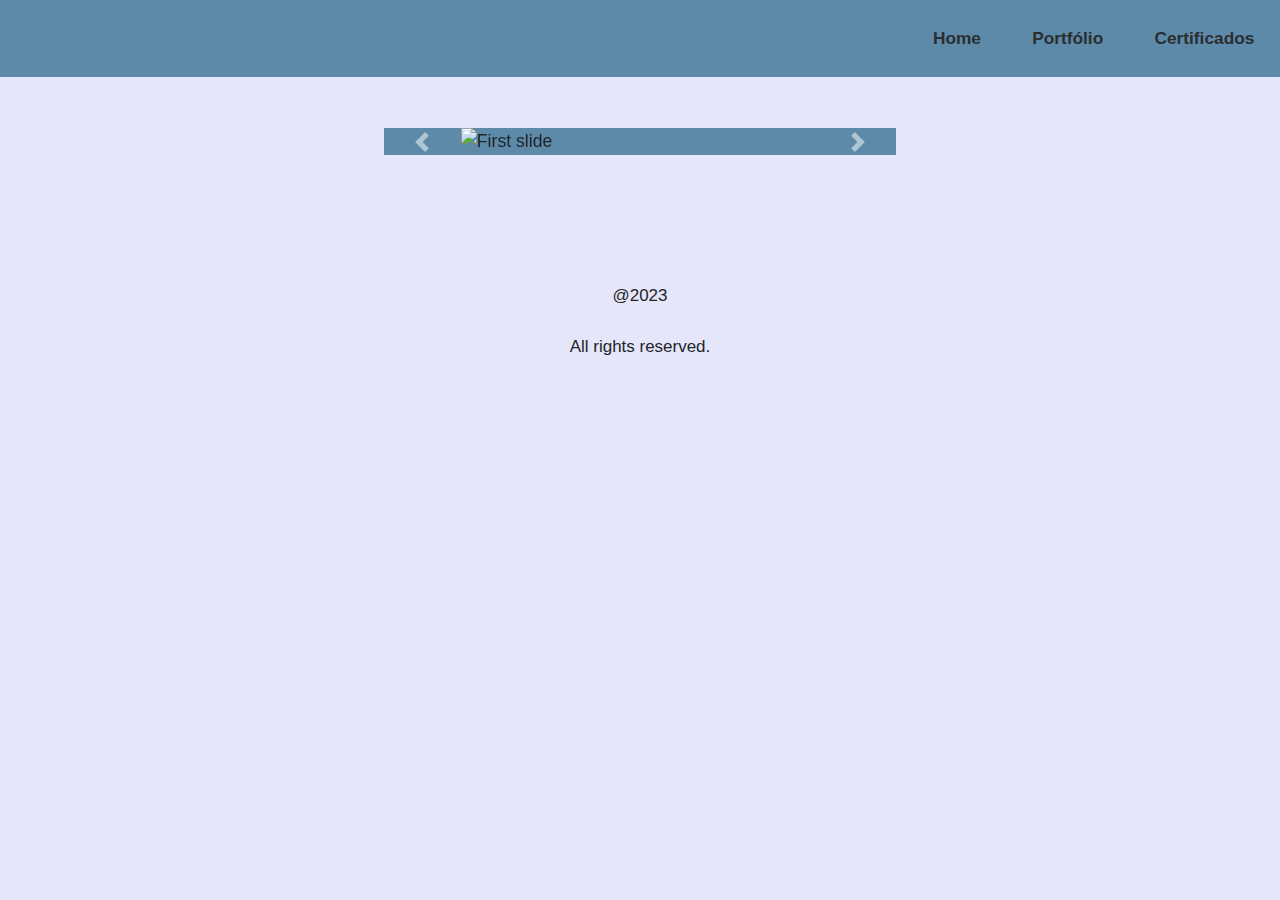
==== certificado.html @ a69a66d7 "feat: added certificados" ====
<!DOCTYPE html>
<html lang="en">
<head>
  <meta charset="UTF-8">
  <meta http-equiv="X-UA-Compatible" content="IE=edge">
  <meta name="viewport" content="width=device-width, initial-scale=1.0">
  <title>Portfólio Angélica Shigematsu</title>
  <link rel="stylesheet" href="https://maxcdn.bootstrapcdn.com/bootstrap/4.0.0/css/bootstrap.min.css" integrity="sha384-Gn5384xqQ1aoWXA+058RXPxPg6fy4IWvTNh0E263XmFcJlSAwiGgFAW/dAiS6JXm" crossorigin="anonymous">
  <link rel="stylesheet" href="css/style.css">
  <link rel="stylesheet" href="css/project.css">
  <link rel="stylesheet" href="css/footer.css">
  <link rel="stylesheet" href="css/screenMobile.css">
  <link rel="stylesheet" href="css/certificado.css">
</head>
<body>
  <header>
    <div class="menu">
      <a href="index.html" class="home">Home</a>
      <a href="portfolio.html" class="portfolio">Portfólio</a>
      <a href="certificado.html" class="portfolio">Certificados</a>
    </div>
  </header>
  <div id="carouselExampleControls" class="carousel slide" data-ride="carousel">
    <div class="carousel-inner">
      <div class="carousel-item active">
        <img class="d-block" src="https://udemy-certificate.s3.amazonaws.com/image/UC-0c979613-7f96-4ed4-93e2-4cc382be9e7b.jpg?v=1682958867000" alt="First slide">
      </div>
      <div class="carousel-item">
        <img class="d-block" src="./images/aws.png" alt="aws" style="height:320px">
      </div>
      <div class="carousel-item">
        <img class="d-block" src="https://udemy-certificate.s3.amazonaws.com/image/UC-241372cc-6d3f-4e77-8a59-67e417695f03.jpg?v=1668469658000" alt="Second slide">
      </div>
      <div class="carousel-item">
        <img class="d-block" src="./images/elasnatech.png" alt="elasnatech" style="height:320px">
      </div>
      <div class="carousel-item">
        <img class="d-block" src="./images/elasnatech2.png" alt="elasnatech" style="height:320px">
      </div>
      <div class="carousel-item">
        <img class="d-block" src="./images/codebase.png" alt="codebase" style="height:320px">
      </div>
    </div>
    <a class="carousel-control-prev" href="#carouselExampleControls" role="button" data-slide="prev">
      <span class="carousel-control-prev-icon" aria-hidden="true"></span>
      <span class="sr-only">Previous</span>
    </a>
    <a class="carousel-control-next" href="#carouselExampleControls" role="button" data-slide="next">
      <span class="carousel-control-next-icon" aria-hidden="true"></span>
      <span class="sr-only">Next</span>
    </a>
  </div>
  <footer>
    <p>@2023</p>
    <p>All rights reserved. </p>
  </footer>
  <script src="https://code.jquery.com/jquery-3.2.1.slim.min.js" integrity="sha384-KJ3o2DKtIkvYIK3UENzmM7KCkRr/rE9/Qpg6aAZGJwFDMVNA/GpGFF93hXpG5KkN" crossorigin="anonymous"></script>
  <script src="https://cdnjs.cloudflare.com/ajax/libs/popper.js/1.12.9/umd/popper.min.js" integrity="sha384-ApNbgh9B+Y1QKtv3Rn7W3mgPxhU9K/ScQsAP7hUibX39j7fakFPskvXusvfa0b4Q" crossorigin="anonymous"></script>
  <script src="https://maxcdn.bootstrapcdn.com/bootstrap/4.0.0/js/bootstrap.min.js" integrity="sha384-JZR6Spejh4U02d8jOt6vLEHfe/JQGiRRSQQxSfFWpi1MquVdAyjUar5+76PVCmYl" crossorigin="anonymous"></script>
  
</body>
</html>
---- css/style.css ----
:root {
  --color: #E6E6FA;
  --subTitle: #2b2e31;
  --sedondaryColor: #5d8aa8;
}

* {
  margin: 0;
  padding: 0;
  font-size: 1.02em;
  font-family:  "Roboto", "Arial"
}

a {
  text-decoration: none;
  color: var(--subTitle);
}

.about {
  margin: 0 30% 0 30%;
  text-align: center;
}

body {
  background-color: var(--color);
  display: flex;
  flex-direction: column;
}

.contact {
  display: flex;
  flex-direction: row;
  justify-content: center;
  margin-top: 10%;
}

.description {
  margin: 5% 35%;
}

h3 {
  justify-content: center;
}

header {
  background-color: var(--sedondaryColor);
}

.profession {
  font-size: 2.8em;
}

.menu {
  display: flex;
  flex-direction: row;
  justify-content: flex-end;
}
.menu a {
  margin: 2% 2% 2% 2%;
  font-weight: bold;
  color: var(--subTitle);
}

.name {
  font-size: 0.9em;
  margin: 0 0 1% 60%;
}

section {
  height: 70%;
  padding-bottom: 3%;
}

.section-about {
  display: flex;
  flex-direction: row;
}
---- css/project.css ----
.project {
  padding:  0.5em;
  border-radius: 4px;
  background-color: #fff;
  margin: 1%;
  width: 20%;
  height: 40%;
}

.link-code {
  display: flex;
  align-self: flex-end;
  font-size: 0.9em;
}

p {
  margin-bottom: 2%;
}

.project:hover {
  width: 30%;
  height: 20%;
}

.img-project {
  margin: 2%;
  width: 30%;
  height: 40%
}

.section-project {
  display: flex;
  background-color: var(--sedondaryColor);
  justify-content: center;
}

.tecnology {
  display: flex;
  flex-direction: row;
  margin-bottom: 1em;
}

.text {
  border-radius: 50px;
  border: 2px solid var(--sedondaryColor);
  font-size: 0.7em;
  padding: 2%;
  margin-right: 2%; 
}

.trouble {
  font-size: 0.8em;
}
---- css/footer.css ----
footer {
  display: flex;
  flex-direction: column;
  align-items: center;
  margin-top: 10%;
}
---- css/screenMobile.css ----
@media (min-width: 360px) and (max-width: 900px) {
* {
   font-size: 0.9em;
}

.about{
   font-size: 1.5em;
}

.card-body {
   display: flex;
   flex-wrap: wrap;
   margin: 1%;
 }
 .card-item {
   margin: 2%;
   padding: 1%;
 }

 .contact {
   width: 100px;
 }

 .description {
   display: flex;
   flex-direction: column;
  }

  .description-about {
    margin-left: -20%;
    width: 140%;
  }

 .profession {
   margin: 0 0 20% -30%;
   font-size: 1.8em;
   width: 200px;
 }

 .name {
   margin-top: 50%;
   width: 400px;
 }

 .img-project {
   margin: 2%;
   width: 100%;
 }

 .project {
   padding:  2em;
   border-radius: 4px;
   background-color: #fff;
   margin: 2% 0 1% 10%;
   width: 60%;
   font-size: 1.4em;
 }

 .project:hover {
  margin-left: 5%;
  width: 70%;
  height: 80%;
  }
  
 .section-project {
   display: flex;
   flex-direction: column;
   justify-content: center;
 }
}
---- css/certificado.css ----
.img-certificado {
  width: 40%;
}
.carousel {
  width: 40%;
  background-color: var(--sedondaryColor);
  justify-content: center;
  margin: 4% 0 0 30%;
}

.carousel-inner {
  display: flex;
  justify-content: center;
}
.d-block {
  margin-left: 15%;
  width: 70%;
}
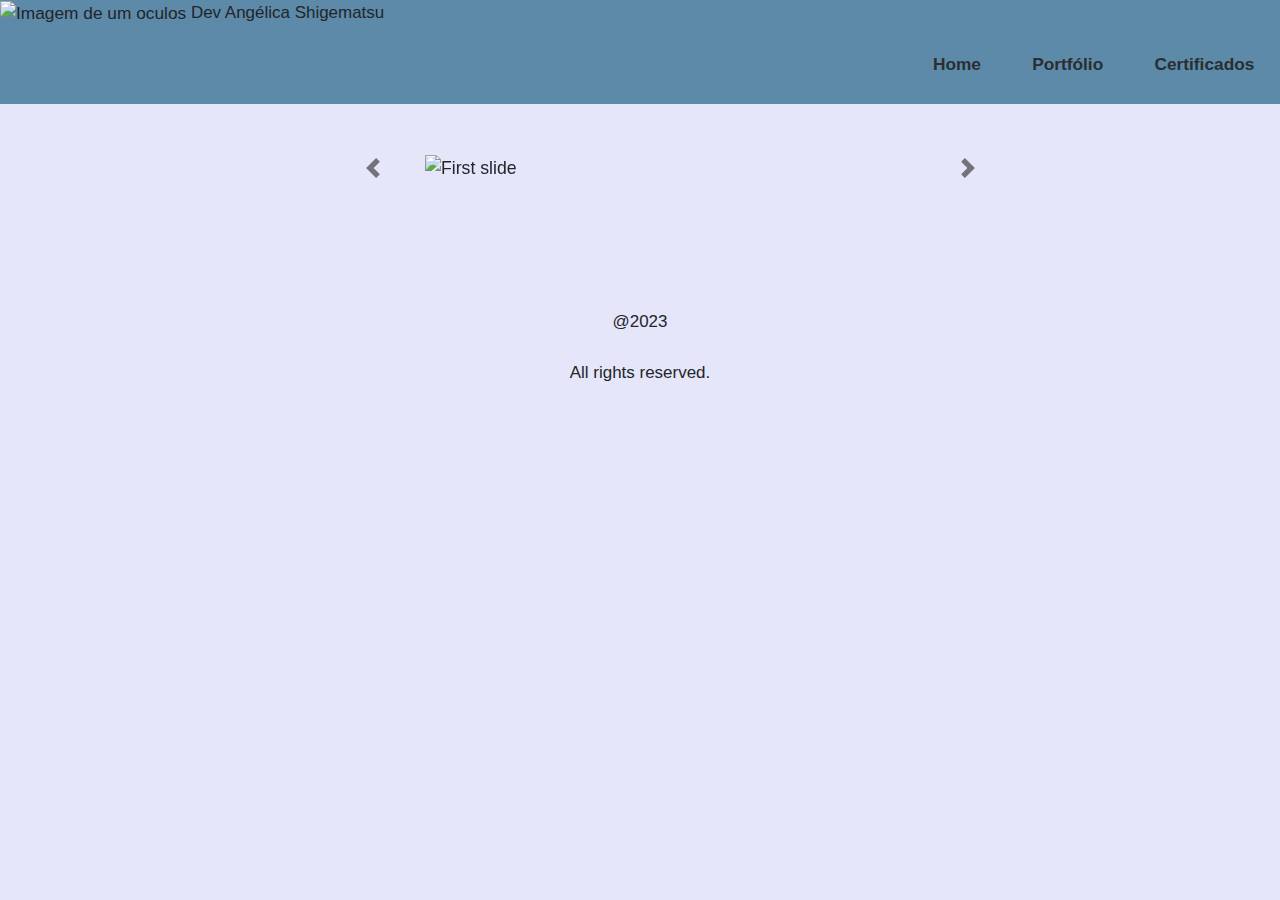
==== commit 9bda3d31: "refactor: altered html file" ====
--- a/certificado.html
+++ b/certificado.html
@@ -14,6 +14,10 @@
 </head>
 <body>
   <header>
+    <div class="logo">
+      <img src="./images/logo.png" class="imgGlass" alt="Imagem de um oculos">
+      Dev Angélica Shigematsu
+    </div>
     <div class="menu">
       <a href="index.html" class="home">Home</a>
       <a href="portfolio.html" class="portfolio">Portfólio</a>
@@ -26,19 +30,19 @@
         <img class="d-block" src="https://udemy-certificate.s3.amazonaws.com/image/UC-0c979613-7f96-4ed4-93e2-4cc382be9e7b.jpg?v=1682958867000" alt="First slide">
       </div>
       <div class="carousel-item">
-        <img class="d-block" src="./images/aws.png" alt="aws" style="height:320px">
+        <img class="d-block" src="./images/aws.png" alt="aws" class="course">
       </div>
       <div class="carousel-item">
-        <img class="d-block" src="https://udemy-certificate.s3.amazonaws.com/image/UC-241372cc-6d3f-4e77-8a59-67e417695f03.jpg?v=1668469658000" alt="Second slide">
+        <img class="d-block" src="https://udemy-certificate.s3.amazonaws.com/image/UC-241372cc-6d3f-4e77-8a59-67e417695f03.jpg?v=1668469658000" class="course" alt="Second slide">
       </div>
       <div class="carousel-item">
-        <img class="d-block" src="./images/elasnatech.png" alt="elasnatech" style="height:320px">
+        <img class="d-block" src="./images/elasnatech.png" alt="elasnatech" class="course">
       </div>
       <div class="carousel-item">
-        <img class="d-block" src="./images/elasnatech2.png" alt="elasnatech" style="height:320px">
+        <img class="d-block" src="./images/elasnatech2.png" alt="elasnatech" class="course">
       </div>
       <div class="carousel-item">
-        <img class="d-block" src="./images/codebase.png" alt="codebase" style="height:320px">
+        <img class="d-block" src="./images/codebase.png" alt="codebase" class="course">
       </div>
     </div>
     <a class="carousel-control-prev" href="#carouselExampleControls" role="button" data-slide="prev">
@@ -50,7 +54,7 @@
       <span class="sr-only">Next</span>
     </a>
   </div>
-  <footer>
+  <footer class="pfooter">
     <p>@2023</p>
     <p>All rights reserved. </p>
   </footer>
--- a/css/style.css
+++ b/css/style.css
@@ -1,7 +1,7 @@
 :root {
   --color: #E6E6FA;
   --subTitle: #2b2e31;
-  --sedondaryColor: #5d8aa8;
+  --secondaryColor: #5d8aa8;
 }
 
 * {
@@ -43,7 +43,7 @@
 }
 
 header {
-  background-color: var(--sedondaryColor);
+  background-color: var(--secondaryColor);
 }
 
 .profession {
--- a/css/project.css
+++ b/css/project.css
@@ -1,3 +1,10 @@
+.container-center {
+  display: flex;
+  flex-direction: column;
+  align-items: center;
+  padding: 4%;
+}
+
 .project {
   padding:  0.5em;
   border-radius: 4px;
@@ -10,7 +17,10 @@
 .link-code {
   display: flex;
   align-self: flex-end;
+  background-color: var(--secondaryColor);
   font-size: 0.9em;
+  margin-bottom: 2vh;
+  padding: 2%;
 }
 
 p {
@@ -42,7 +52,7 @@
 
 .text {
   border-radius: 50px;
-  border: 2px solid var(--sedondaryColor);
+  border: 2px solid var(--secondaryColor);
   font-size: 0.7em;
   padding: 2%;
   margin-right: 2%; 
--- a/css/certificado.css
+++ b/css/certificado.css
@@ -2,10 +2,10 @@
   width: 40%;
 }
 .carousel {
-  width: 40%;
   background-color: var(--sedondaryColor);
   justify-content: center;
-  margin: 4% 0 0 30%;
+  margin: 4% 0 0 25%;
+  width: 700px;
 }
 
 .carousel-inner {
@@ -15,4 +15,9 @@
 .d-block {
   margin-left: 15%;
   width: 70%;
+}
+
+.carousel-control-next,
+.carousel-control-prev /*, .carousel-indicators */ {
+    filter: invert(100%);
 }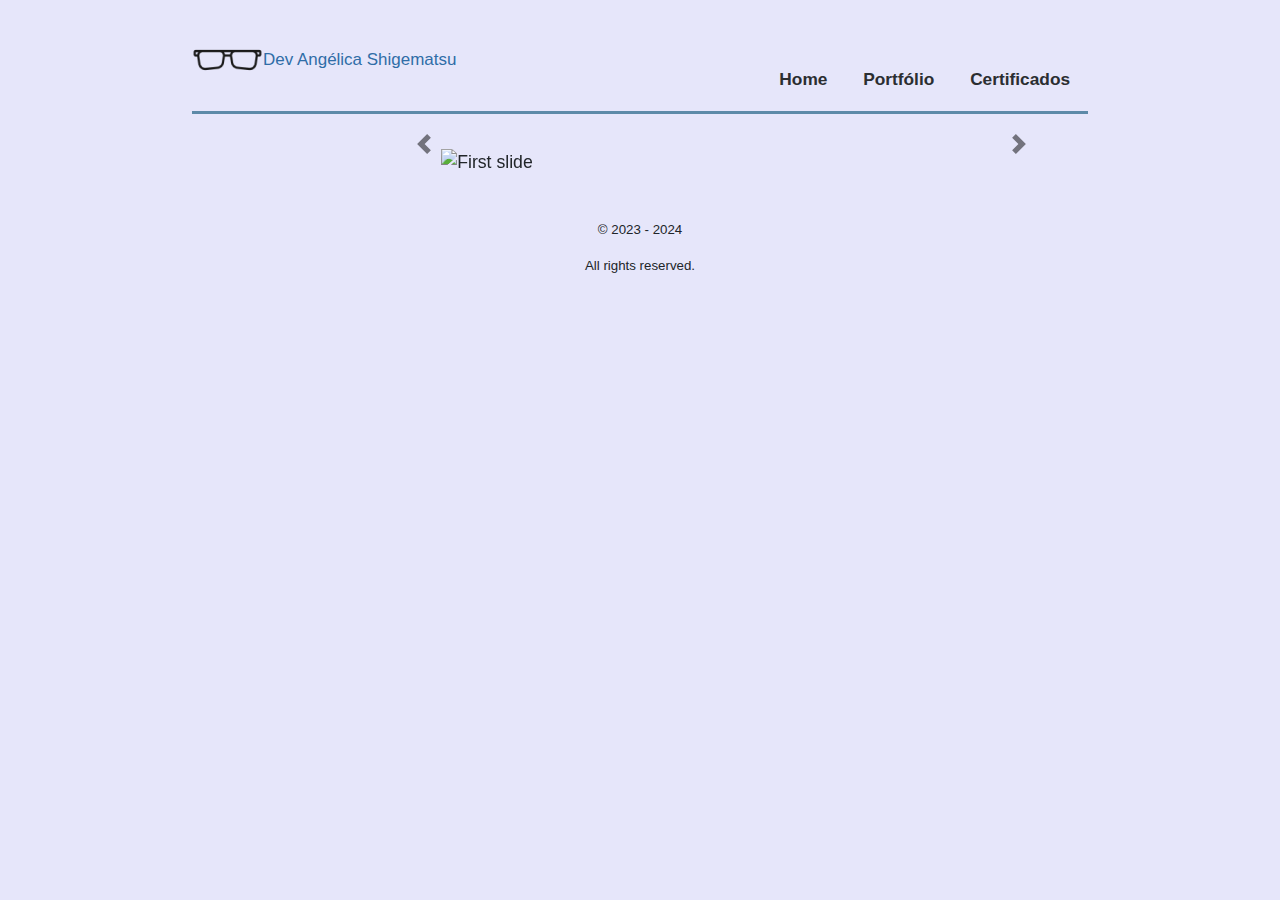
==== commit 20afadd8: "feat: fix data" ====
--- a/certificado.html
+++ b/certificado.html
@@ -55,7 +55,7 @@
     </a>
   </div>
   <footer class="pfooter">
-    <p>@2023</p>
+    <p>&copy; 2023 - 2024</p>
     <p>All rights reserved. </p>
   </footer>
   <script src="https://code.jquery.com/jquery-3.2.1.slim.min.js" integrity="sha384-KJ3o2DKtIkvYIK3UENzmM7KCkRr/rE9/Qpg6aAZGJwFDMVNA/GpGFF93hXpG5KkN" crossorigin="anonymous"></script>
--- a/css/style.css
+++ b/css/style.css
@@ -2,6 +2,8 @@
   --color: #E6E6FA;
   --subTitle: #2b2e31;
   --secondaryColor: #5d8aa8;
+  --colorOrange: #EB5D0E;
+  --colorBlue: #2F6DA7;
 }
 
 * {
@@ -16,26 +18,30 @@
   color: var(--subTitle);
 }
 
-.about {
-  margin: 0 30% 0 30%;
-  text-align: center;
-}
-
 body {
   background-color: var(--color);
   display: flex;
   flex-direction: column;
+  margin: 2% 15% 0 15%;
+}
+
+.color-blue {
+  color: var(--colorBlue);
+  font-weight: bold;
+}
+
+.color-orange {
+  color: var(--colorOrange);
+  font-weight: bold;
+  font-size: 1.5em;
 }
 
 .contact {
   display: flex;
   flex-direction: row;
-  justify-content: center;
+}
+.description {
   margin-top: 10%;
-}
-
-.description {
-  margin: 5% 35%;
 }
 
 h3 {
@@ -43,11 +49,24 @@
 }
 
 header {
-  background-color: var(--secondaryColor);
+ border-bottom: 3px solid var(--secondaryColor);
+ justify-content: center;
 }
 
-.profession {
-  font-size: 2.8em;
+.item {
+  margin: 3% 3% 0 0;
+}
+
+.logo {
+  color: var(--colorBlue);
+  display: flex;
+  flex-direction: row;
+  margin-bottom: -5%;
+  align-items: center;
+}
+
+.main {
+  font-size: 2em;
 }
 
 .menu {
@@ -60,18 +79,3 @@
   font-weight: bold;
   color: var(--subTitle);
 }
-
-.name {
-  font-size: 0.9em;
-  margin: 0 0 1% 60%;
-}
-
-section {
-  height: 70%;
-  padding-bottom: 3%;
-}
-
-.section-about {
-  display: flex;
-  flex-direction: row;
-}--- a/css/project.css
+++ b/css/project.css
@@ -10,7 +10,7 @@
   border-radius: 4px;
   background-color: #fff;
   margin: 1%;
-  width: 20%;
+  width: 30%;
   height: 40%;
 }
 
@@ -23,19 +23,27 @@
   padding: 2%;
 }
 
-p {
-  margin-bottom: 2%;
+.titleProject{
+  margin-bottom: 10%;
 }
 
 .project:hover {
-  width: 30%;
+  width: 50%;
   height: 20%;
 }
 
 .img-project {
   margin: 2%;
-  width: 30%;
+  width: 90%;
   height: 40%
+}
+
+legend {
+  margin: -3% 0 4%;
+  font-size: 0.6em;
+  color: #646464;
+  align-items: center;
+  justify-content: center;
 }
 
 .section-project {
@@ -47,7 +55,8 @@
 .tecnology {
   display: flex;
   flex-direction: row;
-  margin-bottom: 1em;
+  margin-bottom: 4%;
+  flex-wrap: wrap;
 }
 
 .text {
--- a/css/footer.css
+++ b/css/footer.css
@@ -2,5 +2,10 @@
   display: flex;
   flex-direction: column;
   align-items: center;
-  margin-top: 10%;
+  margin-top: 2%;
+}
+
+.pfooter {
+  margin-top: 5%;
+  font-size: 0.8em;
 }--- a/css/screenMobile.css
+++ b/css/screenMobile.css
@@ -4,47 +4,54 @@
 }
 
 .about{
-   font-size: 1.5em;
+  font-size: 1.5em;
 }
 
-.card-body {
+.aws, .bootcamp {
+  height: 30px;
+}
+
+.card-body1 {
    display: flex;
+   flex-direction: row;
    flex-wrap: wrap;
-   margin: 1%;
+   margin: 10% 0 0 0;
  }
+ .card-body {
+  display: flex;
+  flex-wrap: wrap;
+}
  .card-item {
    margin: 2%;
    padding: 1%;
  }
 
- .contact {
-   width: 100px;
+ .carousel .carousel-inner {
+  margin-left: -10%;
+  width: 50%;
+  height: 20%;
+ }
+
+ .carousel-control-next,
+ .carousel-control-prev{
+  width: 0.4%;
  }
 
  .description {
    display: flex;
    flex-direction: column;
   }
-
-  .description-about {
-    margin-left: -20%;
-    width: 140%;
-  }
-
- .profession {
-   margin: 0 0 20% -30%;
-   font-size: 1.8em;
-   width: 200px;
- }
-
- .name {
-   margin-top: 50%;
-   width: 400px;
- }
-
  .img-project {
    margin: 2%;
    width: 100%;
+ }
+
+ .imgGlass {
+  visibility: hidden;
+ }
+
+ .logo {
+  margin: 0 0 -10% -20%;
  }
 
  .project {
--- a/css/certificado.css
+++ b/css/certificado.css
@@ -1,10 +1,16 @@
 .img-certificado {
   width: 40%;
 }
+
+.aws, .bootcamp{
+  height: 320px;
+}
+
+
 .carousel {
   background-color: var(--sedondaryColor);
   justify-content: center;
-  margin: 4% 0 0 25%;
+  margin: 0 0 0 20%;
   width: 700px;
 }
 
@@ -13,11 +19,11 @@
   justify-content: center;
 }
 .d-block {
-  margin-left: 15%;
+  margin: 5% 0 0 10%;
   width: 70%;
 }
 
 .carousel-control-next,
 .carousel-control-prev /*, .carousel-indicators */ {
-    filter: invert(100%);
+  filter: invert(100%);
 }